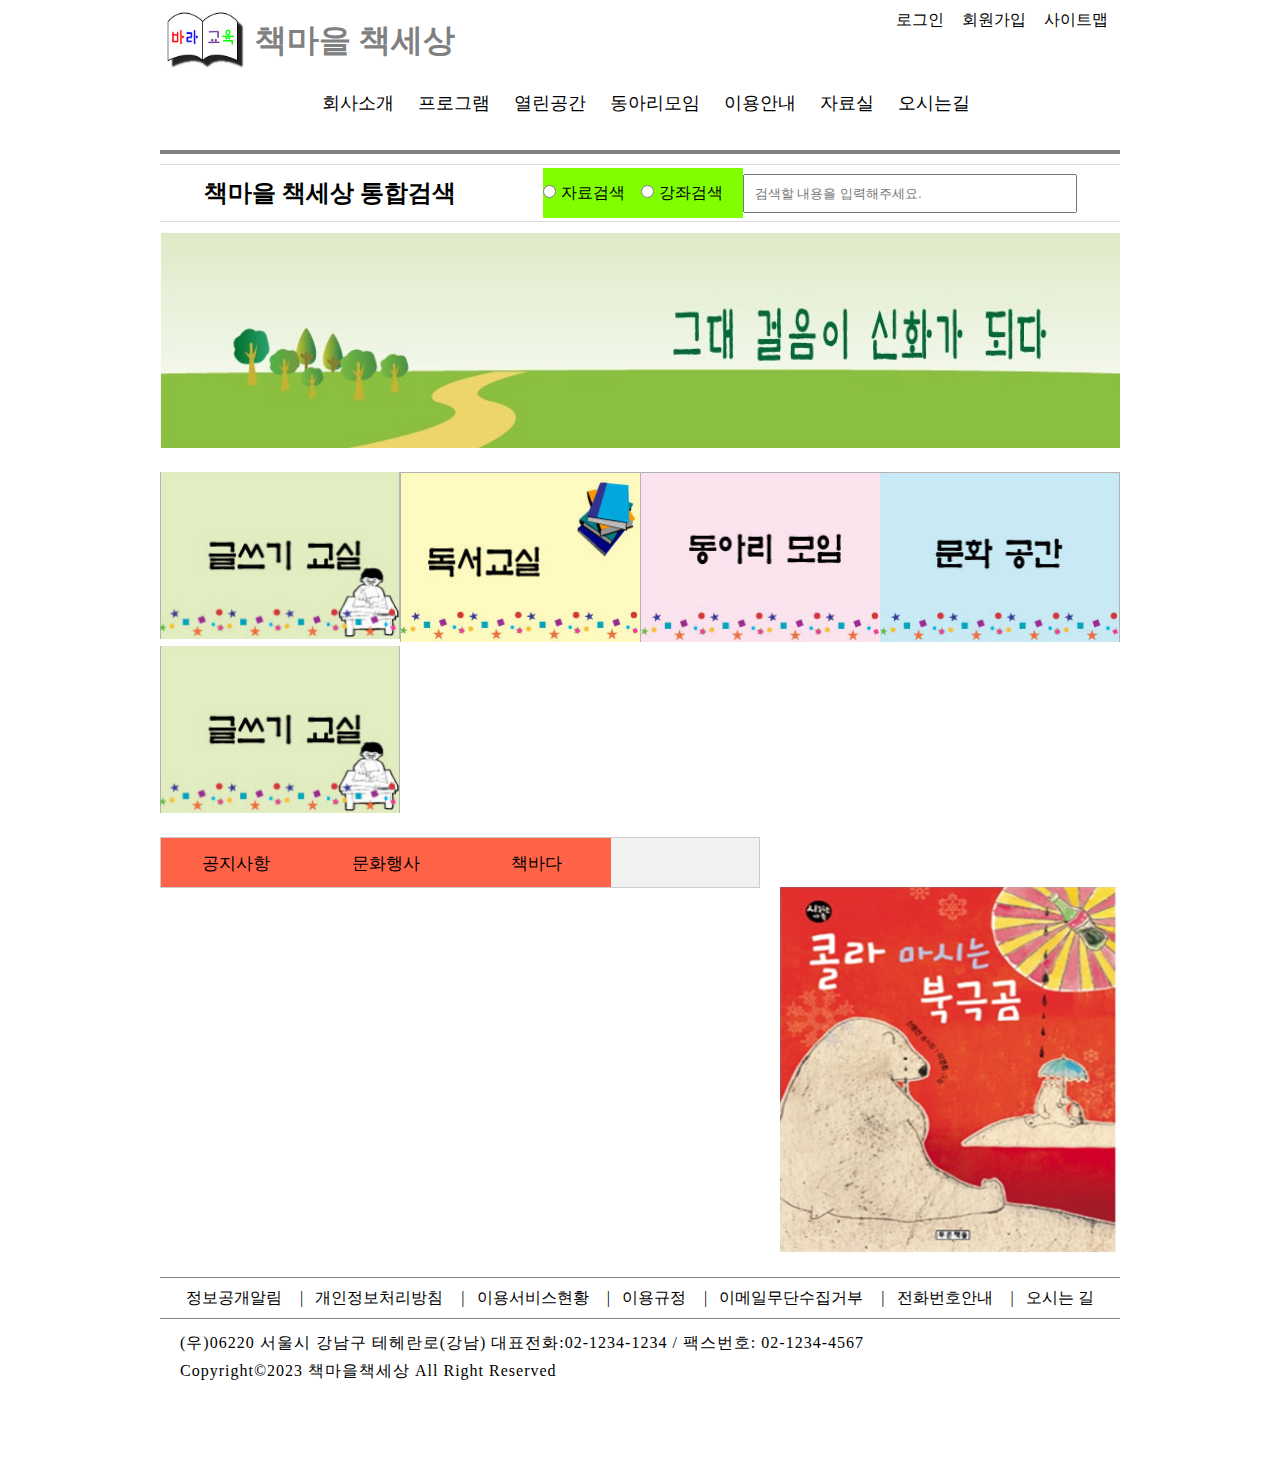
==== index.html @ 7aad1964 "Add files via upload" ====
<!DOCTYPE html> <!-- 그대 걸음이 어쩌구,, 저쩌구,, | 코드정렬: alt+shift+F -->
<html lang="ko">

<head>
    <meta charset="UTF-8">
    <meta name="viewport" content="width=device-width, initial-scale=1.0">
    <title>책세상 책마을</title>
    <link href="./css/basic.css" rel="stylesheet" /> <!-- css, font 외부 파일 링크 -->
    <link href="./css/index.css" rel="stylesheet" />

    <link href="./images/favicon01.png" rel="icon" type="images/jap" /> <!-- 파비콘 -->
    <script src=""></script> <!-- 자바스크립트 외부 파일 연결 -->

    <style>


    </style>

</head>

<body>
    <!-- 전체를 감싸는 상자 -->
    <div class="wrap">

        <div class="topContainer"> <!-- header 윗쪽 부분 -->

            <div class="topLogo"> <!-- 1. header; 로고, 책마을책세상-->
                <nav class="logo">

                    <img src="./images/logo.jpg">
                    <h1>책마을 책세상</h1>

                </nav>
                <nav class="topNav"> <!-- 2. header; 로그인, 메뉴,, -->
                    <ul>
                        <li><a href="#">로그인</a></li>
                        <li><a href="#">회원가입</a></li>
                        <li><a href="#">사이트맵</a></li>
                    </ul>
                </nav>
            </div>
            <nav class="mainNav"> <!-- 메인 메뉴 부분; 회사소개, 프로그램,, -->
                <ul>
                    <li><a href="#">회사소개</a></li>
                    <li><a href="#">프로그램</a></li>
                    <li><a href="#">열린공간</a></li>
                    <li><a href="#">동아리모임</a></li>
                    <li><a href="#">이용안내</a></li>
                    <li><a href="#">자료실</a></li>
                    <li><a href="#">오시는길</a></li>
                </ul>
            </nav>
        </div>
        <hr> <!-- 경계선 -->
        <!-- 검색 부분 -->
        <div class="search">
            <h2>책마을 책세상 통합검색</h2>
            <form action=" " method="get" name="search">
                <div>
                    <input type="radio" name="dataSearch" value="data1"><span>자료검색</span>
                    <input type="radio" name="dataSearch" value="data1"><span>강좌검색</span>

                </div>
                <input type="text" name="textSearch" placeholder="검색할 내용을 입력해주세요.">

            </form>

        </div>

        <!-- 배너 부분 -->
        <div class="banner">
            <img src="./images/myth.jpg">

        </div>

        <!-- 코스 설명 부분; 그림, 글쓰기교실,, -->
        <div class="courseInfo">
            <a href="#"><img src="./images/indexpage_1.jpg" alt=""></a>
            <a href="#"><img src="./images/indexpage_2.jpg" alt=""></a>
            <a href="#"><img src="./images/indexpage_3.jpg" alt=""></a>
            <a href="#"><img src="./images/indexpage_4.jpg" alt=""></a>
            <a href="#"><img src="./images/indexpage_1.jpg" alt=""></a>

        </div>

        <!-- 탭 메뉴 부분; 공지사항, 책소개,, -->
        <div class="mainInfo">

            <div class="tabMenu"> <!-- 탭 부분-->

                <div class="tabTitle"> <!-- 탭의 제목 -->
                    <button class="tablinks">공지사항</button>
                    <button class="tablinks">문화행사</button>
                    <button class="tablinks">책바다</button>

                </div>

                <div id="inform1" class="tabPage tabLinkInit"> <!-- 공지사항 -->
                    <h3>공지사항1</h3>
                    <p>즐거운 시간~! </p>
                </div>

                <div id="inform2" class="tabPage"> <!-- 문화행사 -->
                    <h3>공지사항2</h3>
                    <p>행복한 시간~!</p>
                </div>

                <div id="inform3" class="tabPage"><!-- 책바다 -->
                    <h3>공지사항3</h3>
                    <p>기쁜 시간~!</p>
                </div>
            </div>


            <div class="bookInfo"> <!-- 책 이미지, 책 소개 부분 -->
                <img src="../images/cola.png">

            </div>

        </div>


        <!-- footer 부분; 정보공개, 회사주소,, -->
        <footer class="footer">
            <nav class="companyInfo">
                <ul>
                    <li><a href="#">정보공개알림<span class="symbols">|</span></a></li>
                    <li><a href="#">개인정보처리방침<span class="symbols">|</span></a></li>
                    <li><a href="#">이용서비스현황<span class="symbols">|</span></a></li>
                    <li><a href="#">이용규정<span class="symbols">|</span></a></li>
                    <li><a href="#">이메일무단수집거부<span class="symbols">|</span></a></li>
                    <li><a href="#">전화번호안내<span class="symbols">|</span></a></li>
                    <li><a href="#">오시는 길</a></li>
                </ul>
            </nav>
            <div class="companyAddress">
                <span>(우)06220 서울시 강남구 테헤란로(강남) 대표전화:02-1234-1234 / 팩스번호: 02-1234-4567</span><br>
                <span>Copyright&copy;2023 책마을책세상 All Right Reserved</span>
            </div>


        </footer>


    </div>


</body>

</html>
---- css/basic.css ----
/* 특정 페이지마다 쓰이는것은 메소드로 빼듯이 css로 생성해서 씀 */

html, body, head, div span, p, header, nav, section, article, aside, footer,        /* * 전체선택자; 페이지 전체에 대해 스타일 적용 */
h1, h2, h3, h4, h5, h6, hr, ol, ul, li, a, img, iframe,                              /* hr 수평선 */
table, thead, tbody, tfoot, tr, th, td, form, input, label, button, select, textarea, br

{   margin: 0px;
    padding: 0px;
/*    font-size: 100%;    */
}

body {
    width: 960px;       /* 12로 나누어 떨어지는 값 */
    margin: 0px auto;   /* 위/아래: 0, 왼/오른쪽 여백을 같게하고 가운데정렬 */
}

ol, ul, li {
    list-style: none;  /* 목록 앞의 기호 */
}

a, a:visited {             /* a; 하이퍼링크 부분 */
    text-decoration: none; /* 밑줄 */
    color: black;
}

img {
    border: none;
}

/* <!-- collapse; 서로 이웃하는 테이블이나 셀의 테두리선을 겹쳐서 표현 | separate; 서로 이웃하는 테이블이나 셀의 테두리선을 합쳐서 표현 */
/* table spacing -> style에서 수정 */
table {
    border-collapse: collapse; 
    border-spacing: 0;         
}
---- css/index.css ----
/* 전체를 감싸는 부분 */
.wrap {
    width: 100%;
}

/* header 윗쪽 부분 */
.topContainer {
    width: 100%;
    height: 120px;
    position: relative;
    margin-bottom: 30px;
    /*    background-color: violet;   /* 지울 부분, 확인용 */
}

/* 1. 로고 부분 */
.topLogo {
    width: 100%;
    height: 70px;
    display: flex;
    /* display: flex; 자유롭게(반응형) | 로고 배치를 고정시킬거야; position; absolute */
    flex-direction: row;
    /* 옆으로 넘어갈거야 줄로 배치하겠어 */
    flex-wrap: nowrap;
    /* wrap; 크기 축소시 밑으로 내려가게 할게(반응형) <-> nowrap */
}

/* 책마을책세상의 왼쪽 상단 로고 */
.logo {
    width: 600px;
    overflow: hidden;
    /* 자식에서 float을 쓰기 위해 설정 */
    margin-top: 10px;
    margin-left: 5px;
    /*  background-color: steelblue;  */
}

.logo>img {
    width: 80px;
    height: 60px;
    float: left;
    margin-right: 10px;
}

.logo>h1 {
    height: 80px;
    line-height: 60px;
    float: left;
    /* 앞 이미지에 붙도록 */
    font-size: 2rem;
    color: gray;
}

/* 2. 네비게이션 부분; 로그인, 회원가입 */
.topNav {
    width: 350px;
    text-align: right;
}

.topNav li {
    display: inline-block;
}

.topNav li>a {
    display: inline-block;
    padding: 10px 7px;
    /* 위아래 / 왼오 */
}

.topNav li>a:hover {
    color: white;
    background-color: black;
    border-radius: 5px;
}

.mainNav {
    position: absolute;
    bottom: 0px;
    left: 150px;
}

.mainNav>ul {
    display: flex;
    flex-direction: row;
    justify-content: space-around;
}

.mainNav li>a {
    display: inline-block;
    padding: 5px 12px;
    font-size: 1.1rem;
}

.mainNav li>a:hover {
    color: tomato;
}

/* 경계선 */
hr {
    border: 2px double gray;
    margin-bottom: 10px;
}

/* 검색 부분 */
.search {
    width: 100%;
    height: 50px;
    line-height: 50px;
    /* 수직정렬 */
    padding: 3px 0px;
    /* 위아래 왼오 */

    display: flex;
    flex-direction: row;
    justify-content: space-around;

    border-top: 1px solid gainsboro;
    border-bottom: 1px solid gainsboro;

    margin-bottom: 10px;
}

/* 자료검색, 강좌검색 */
.search>form {
    overflow: hidden;
}

.search>form>div {
    float: left;
    width: 200px;
    background-color: chartreuse;   /* 지울 부분, 확인용 */
}

.search>form>div span {
    display: inline-block;
    margin-left: 5px;
    margin-right: 12px; /* 자료검색, 강좌검색 사이를 띄우기 위함 */ 
}

/* .search>form>input   -> 타입이나 네임 이름으로 정해주기
.search>form>input[type="text"] */
.search>form>input[name="textSearch"] {
    width: 320px;
    height: 35px;
    text-align: left;
    padding-left: 10px;
}

/* 배너 부분 */
.banner {
    width: 100%;
    margin-bottom: 20px; 
}

.banner>img {
    width: 100%;
}

/* 코스 설명 부분, 글쓰기 교실,, */
.courseInfo {
    display: flex;
    flex-direction: row;
    flex-wrap: wrap;    /* 공간 부족하면 요소 아래로 */
    margin-bottom: 20px;
}   
    
/* .courseInfo>a {   
   display: inline-block;    display 넣기 위해서는 pdn, mgn 도 넣어야 함
    padding: 2px 3px;
    margin: 3px 2px; 
} */

.courseInfo img {
    box-sizing: border-box;
    width: 240px;
}

/* 탭이 있는 부분, 공지사항,, */
.mainInfo {
    box-sizing: border-box;
    width: 100%;
    height: 420px;

    display: flex; /* 탭 여러개 들어가니까 flex */
    flex-direction: row;    /* 플렉스아이템(자식) 배치 방향 */
    flex-wrap: wrap;
    justify-content: space-between; /* width 양 끝에 맞춰서 배치 */
    margin-bottom: 20px;
}

/* 탭 부분 */
.tabMenu {
    width: 600px;
    height: 420px;
    margin-right: 20px;
}

/* 탭 제목 부분 */
.tabTitle {
    height: 49px;
    overflow: hidden;   /* 밑에 float 쓸거라서 부모에 overflow 줌 */
    border: 1px solid #ccc;
    background-color: #f1f1f1;
}

/* 탭 제목의 버튼 부분 <- float 사용될 부분 */
.tabTitle button {
    width: 150px;
    background-color: inherit; /* inherit; 부모값을 상속받는다 */
    float: left;
    border: none;
    outline: none;
    cursor: pointer;    /* 마우스커서 */
    padding: 14px 16px;
    transition: 0.5s;   /* 하나의 스타일이 완전히 다른 스타일로 바뀌는 시간 ( P367 ) */
    font-size: 17px;
    background-color: tomato;
} 

/* 탭 제목의 버튼 부분에 마우스커서 올릴 때 */
.tabTitle button:hover {    
    background-color: #ddd;
}

/* 탭 제목의 버튼 부분이 활성화 되었을 때 */
.tabTitle button.active {
    background-color: #ccc;
}

.tabPage {
    box-sizing: border-box;
    height: 369px;
    display: none;  /* display none은 숨김, 자리까지 없어짐 */
    padding: 6px 12px;
    border: 1px solid #ccc;
    border-top: none;   /* 윗쪽 테두리 없앰 */
}

.tablinkInit {
    display: block;
}

/* 책 이미지, 책 소개 부분 */
.bookInfo>img {
    box-sizing: border-box;
    width: 340px;
    height: 369px;
    /* vertical-align: baseline; */
    margin-top: 50px;
}

/* footer 부분 */
.footer{
    width: 100%;
    height: 200px;
}
.companyInfo{
    box-sizing: border-box;
    width: 100%;
    border-top: 1px solid gray;
    border-bottom: 1px solid gray;
    margin-bottom: 10px;
}
.companyInfo>ul{
    display: flex;
    flex-wrap: nowrap;
    justify-content: space-around;
    flex-direction: row;
    height: 40px;
    line-height: 40px;
    padding: 0px 20px;
}
.companyInfo li>a:hover{
    color: red;
}
.symbols{
    margin-left: 18px;
}
.companyAddress>span{
   line-height: 28px;
   letter-spacing: 1px;
   margin-left: 20px;
}
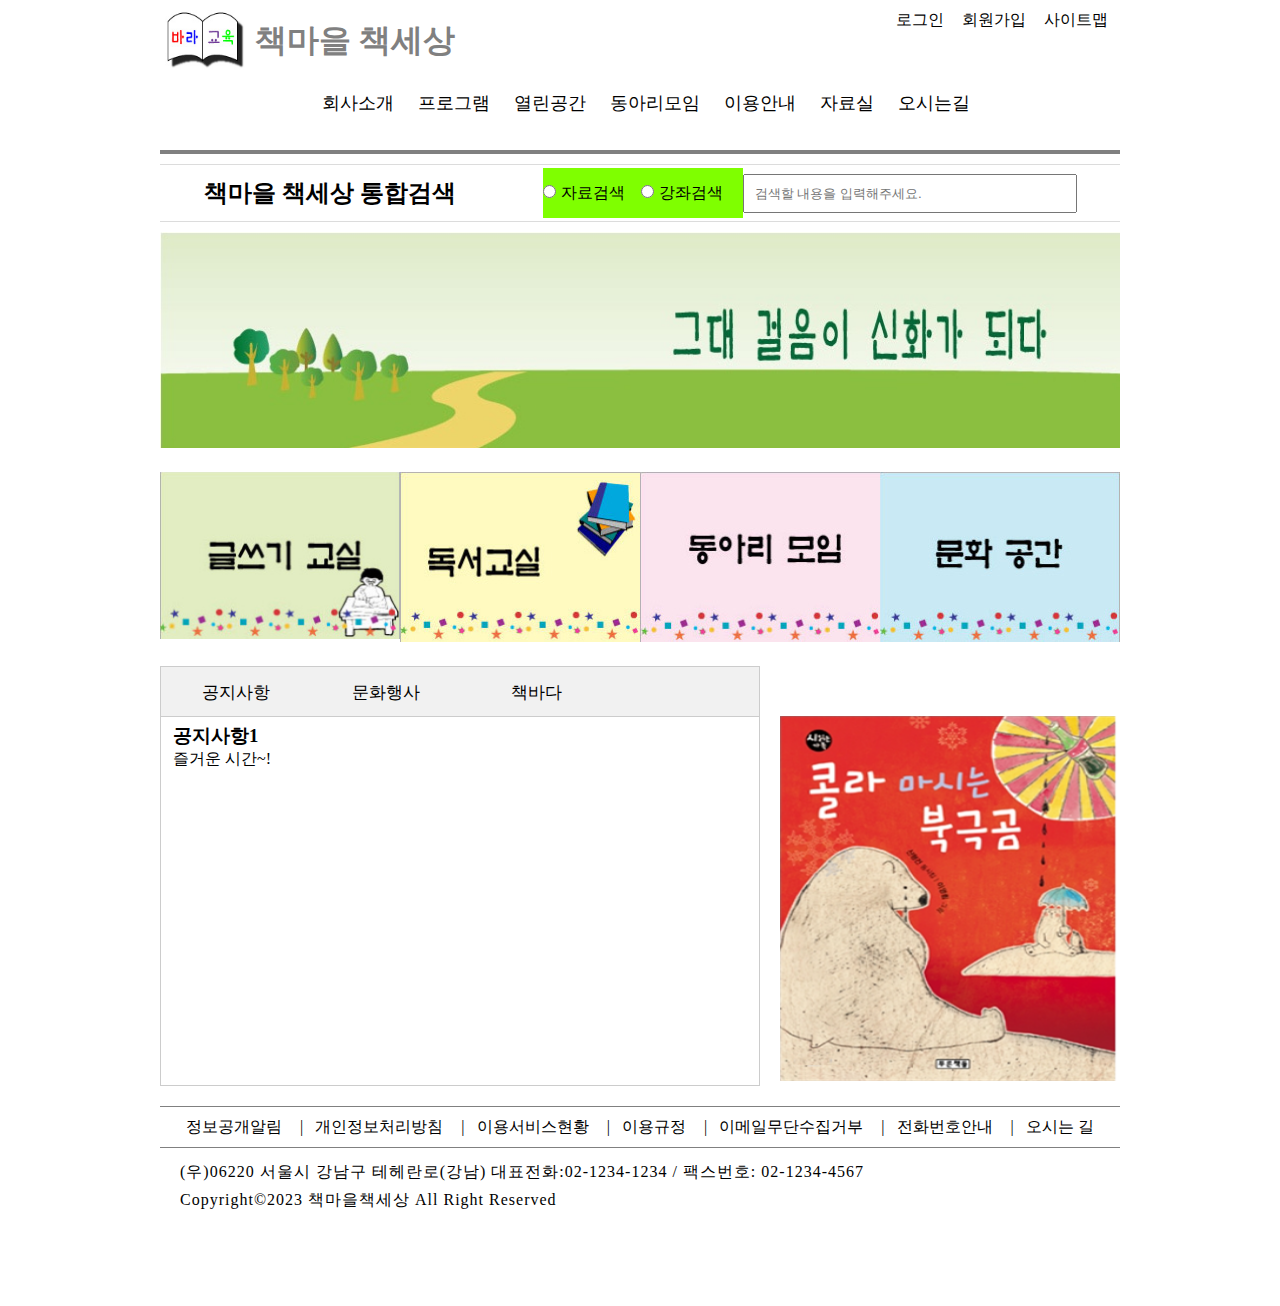
==== commit e5c65ad8: "Add files via upload" ====
--- a/index.html
+++ b/index.html
@@ -16,6 +16,27 @@
 
     </style>
 
+<script>
+    function openTab(event, inform) { 
+        let tabPage, tablinks;
+        // tabPage = document.querySelector('.tabPage'); -> querySelector 또는 getElementsByClassName
+        tabPage = document.getElementsByClassName('tabPage');
+        tablinks = document.getElementsByClassName('tablinks');
+
+        for (let i = 0; i < tabPage.length; i++) {
+            tabPage[i].style.display = 'none';  //display:none; 전부 숨겨버리겠어
+        }
+
+        for (let i = 0; i < tablinks.length; i++) {
+            tablinks[i].className = tablinks[i].className.replace(" active",""); //className을 활성화 되어있는 것->Null로 바꿔조
+        }
+
+        doc.getElementsById(inform).style.display = 'block';    // 숨김되어있는데 활성화해조
+        event.currentTarget.className += " active"; // event className 을 활성화로 바꿔줘???
+
+    }
+
+</script>
 </head>
 
 <body>
@@ -79,7 +100,6 @@
             <a href="#"><img src="./images/indexpage_2.jpg" alt=""></a>
             <a href="#"><img src="./images/indexpage_3.jpg" alt=""></a>
             <a href="#"><img src="./images/indexpage_4.jpg" alt=""></a>
-            <a href="#"><img src="./images/indexpage_1.jpg" alt=""></a>
 
         </div>
 
@@ -89,13 +109,13 @@
             <div class="tabMenu"> <!-- 탭 부분-->
 
                 <div class="tabTitle"> <!-- 탭의 제목 -->
-                    <button class="tablinks">공지사항</button>
-                    <button class="tablinks">문화행사</button>
-                    <button class="tablinks">책바다</button>
+                    <button class="tablinks" onclick="openTab(event, 'inform1')">공지사항</button>
+                    <button class="tablinks" onclick="openTab(event, 'inform2')">문화행사</button>
+                    <button class="tablinks" onclick="openTab(event, 'inform3')">책바다</button>
 
                 </div>
 
-                <div id="inform1" class="tabPage tabLinkInit"> <!-- 공지사항 -->
+                <div id="inform1" class="tabPage tablinkInit"> <!-- 공지사항 -->
                     <h3>공지사항1</h3>
                     <p>즐거운 시간~! </p>
                 </div>
--- a/css/index.css
+++ b/css/index.css
@@ -213,7 +213,7 @@
     padding: 14px 16px;
     transition: 0.5s;   /* 하나의 스타일이 완전히 다른 스타일로 바뀌는 시간 ( P367 ) */
     font-size: 17px;
-    background-color: tomato;
+   /* background-color: tomato; */
 } 
 
 /* 탭 제목의 버튼 부분에 마우스커서 올릴 때 */
